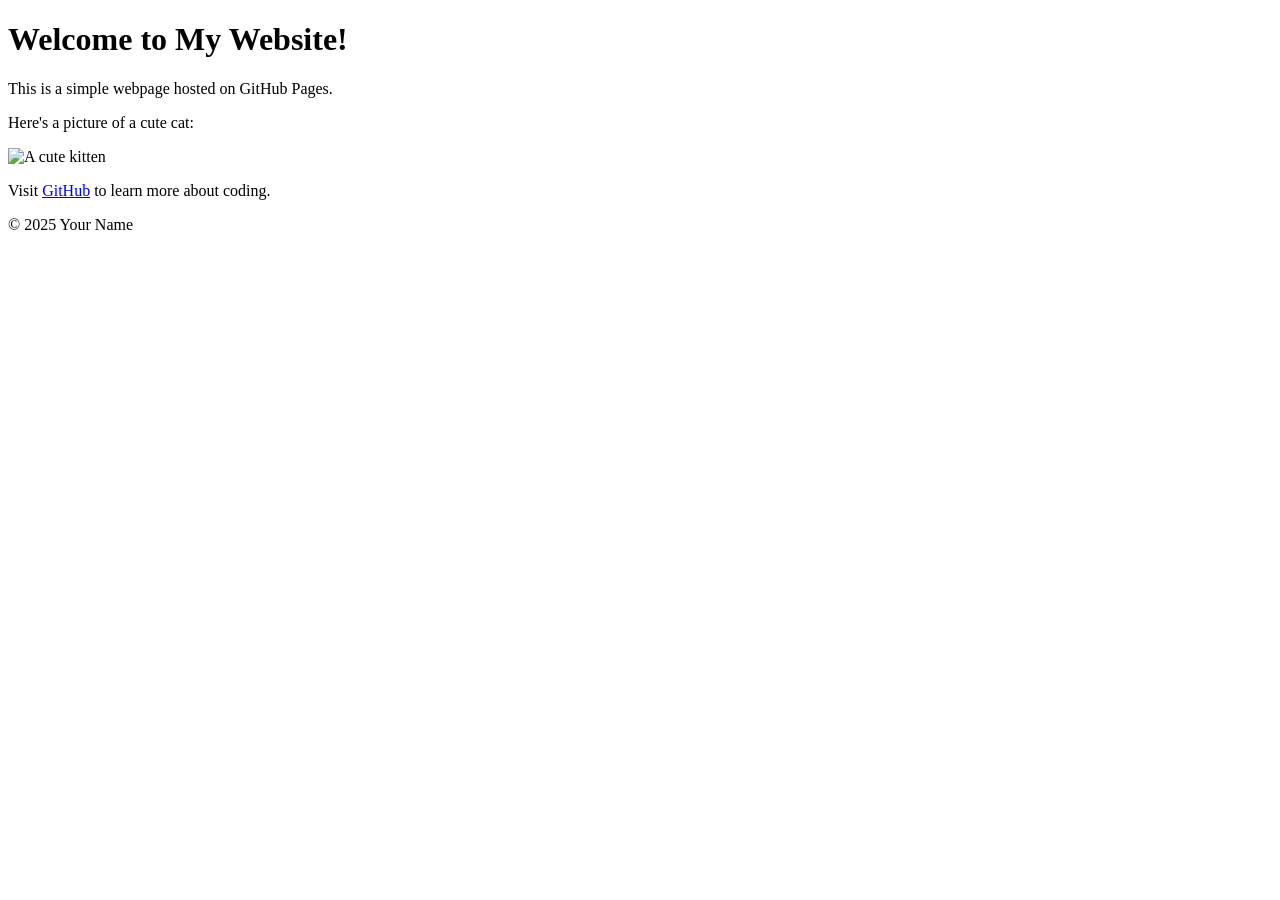
==== index.html @ 8ac71ba6 "Initial commit: Added simple HTML page" ====
<!DOCTYPE html>

<html lang="en">

<head>

    <meta charset="UTF-8">

    <meta name="viewport" content="width=device-width, initial-scale=1.0">

    <title>My First GitHub Page</title>

</head>

<body>

    <header>

        <h1>Welcome to My Website!</h1>

    </header>

 

    <main>

        <p>This is a simple webpage hosted on GitHub Pages.</p>

        <p>Here's a picture of a cute cat:</p>

        <img src="https://placekitten.com/200/300" alt="A cute kitten">

       

        <p>Visit <a href="https://github.com">GitHub</a> to learn more about coding.</p>

    </main>

 

    <footer>

        <p>&copy; 2025 Your Name</p>

    </footer>

 

</body>

</html>
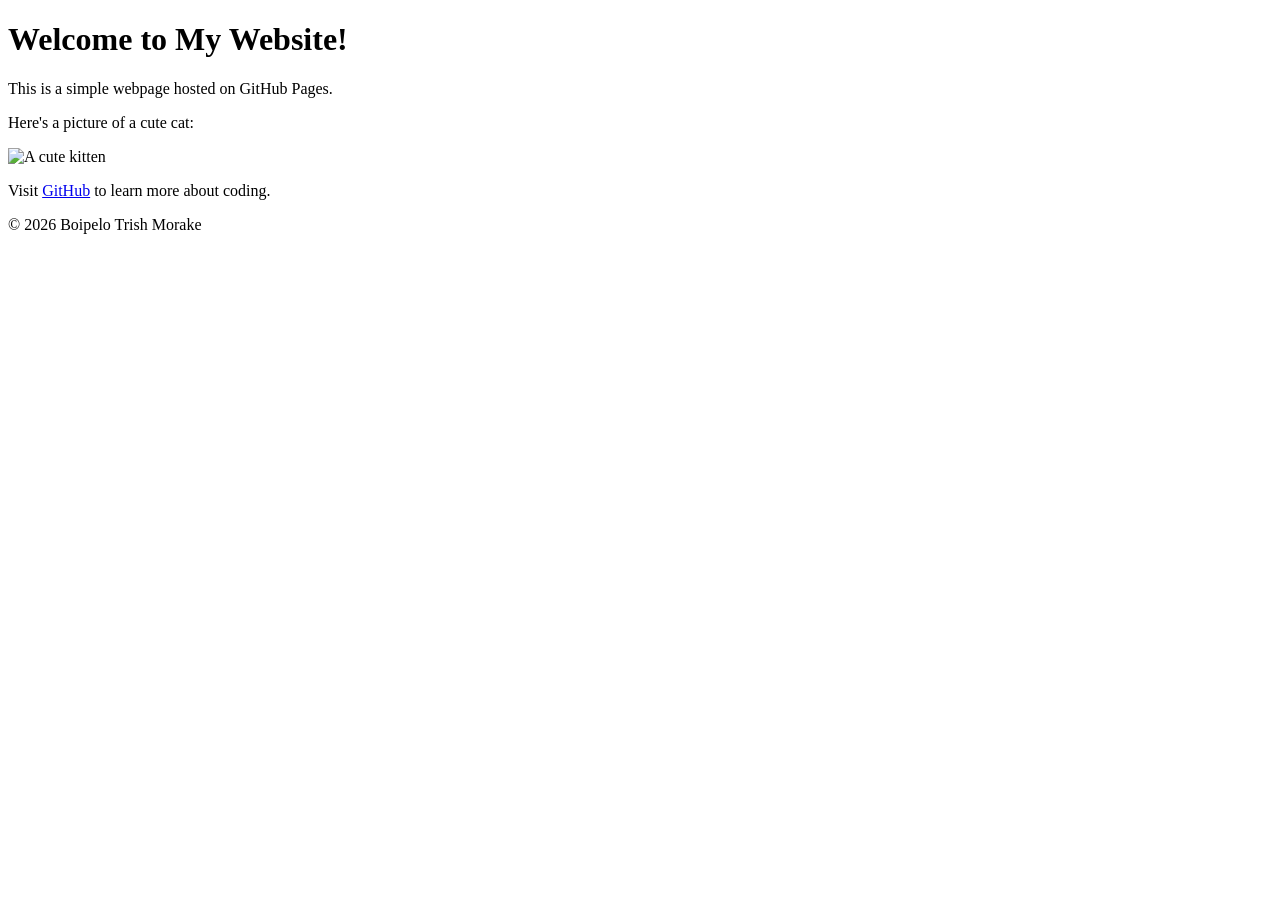
==== commit 6cf8322d: "Updated content" ====
--- a/index.html
+++ b/index.html
@@ -40,7 +40,7 @@
 
     <footer>
 
-        <p>&copy; 2025 Your Name</p>
+        <p>&copy; 2026 Boipelo Trish Morake </p>
 
     </footer>
 
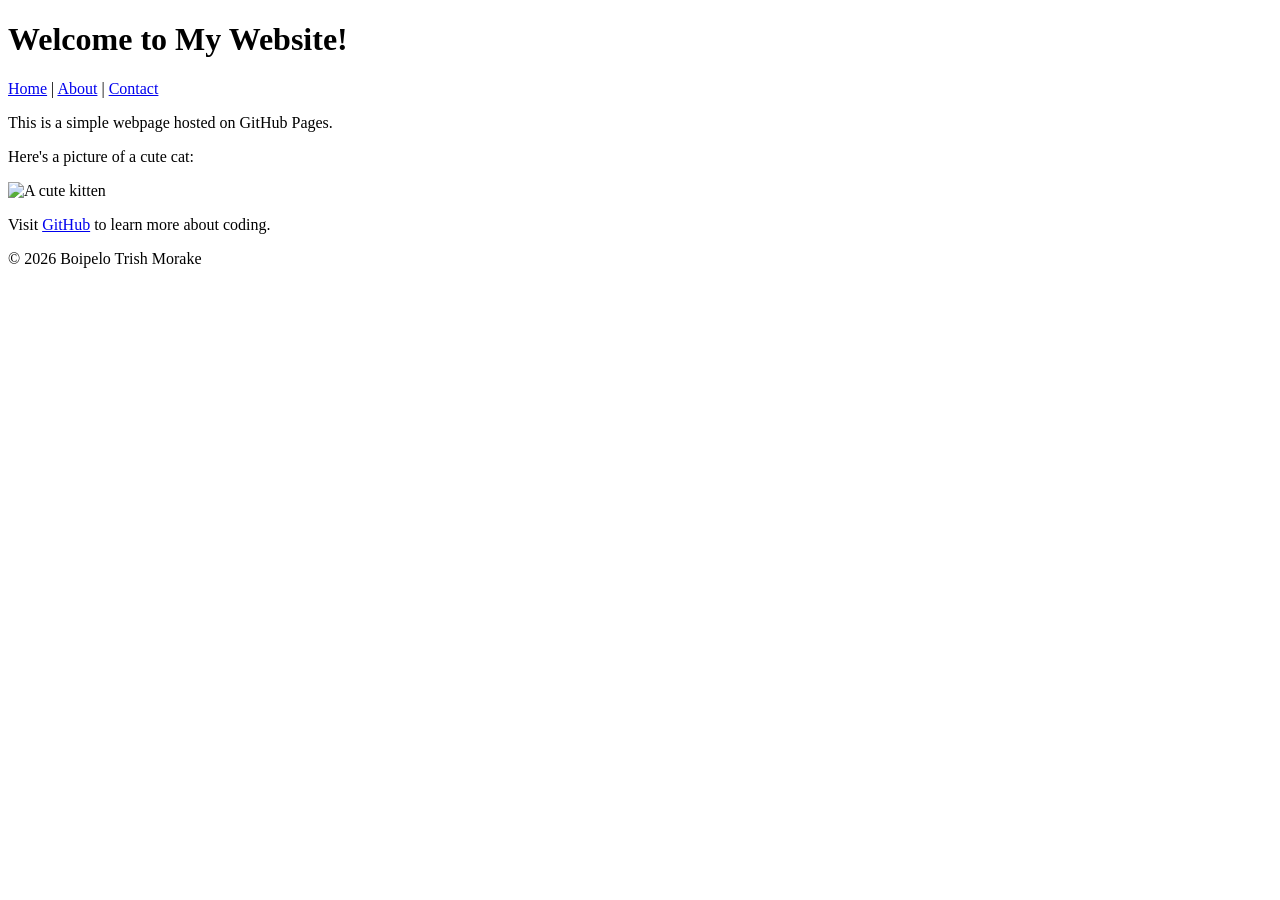
==== commit fc33fbc9: "Added About and Contact pages with navigation" ====
--- a/index.html
+++ b/index.html
@@ -15,9 +15,16 @@
 <body>
 
     <header>
+        <h1>Welcome to My Website!</h1>
+        <nav>
 
-        <h1>Welcome to My Website!</h1>
+<a href="index.html">Home</a> |
 
+<a href="about.html">About</a> |
+
+<a href="contact.html">Contact</a>
+
+</nav>
     </header>
 
  
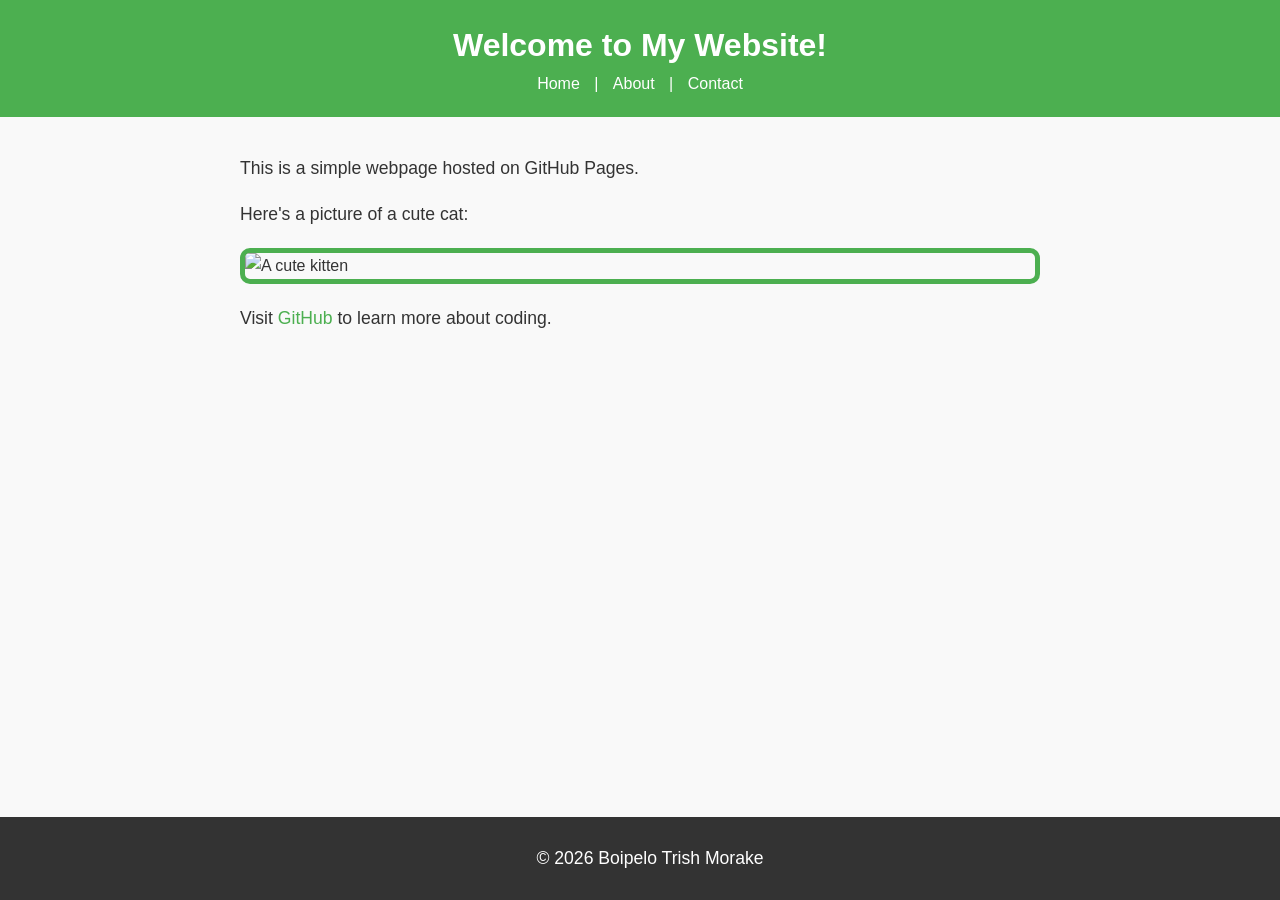
==== commit c3f7a86b: "Added CSS3 styling to the website" ====
--- a/index.html
+++ b/index.html
@@ -25,6 +25,7 @@
 <a href="contact.html">Contact</a>
 
 </nav>
+<link rel="stylesheet" href="styles.css"> 
     </header>
 
  
--- a/styles.css
+++ b/styles.css
@@ -0,0 +1,131 @@
+body { 
+
+    font-family: Arial, sans-serif; 
+
+    color: #333; 
+
+    background-color: #f9f9f9; 
+
+    margin: 0; 
+
+    padding: 0; 
+
+    line-height: 1.6; 
+
+} 
+header { 
+
+    background-color: #4CAF50; 
+
+    color: white; 
+
+    padding: 20px; 
+
+    text-align: center; 
+
+} 
+
+ 
+
+header h1 { 
+
+    margin: 0; 
+
+} 
+
+ 
+
+nav a { 
+
+    color: white; 
+
+    text-decoration: none; 
+
+    margin: 0 10px; 
+
+} 
+
+ 
+
+nav a:hover { 
+
+    text-decoration: underline; 
+
+} 
+main { 
+
+    padding: 20px; 
+
+    max-width: 800px; 
+
+    margin: 0 auto; 
+
+} 
+
+ 
+
+main img { 
+
+    max-width: 100%; 
+
+    height: auto; 
+
+    display: block; 
+
+    margin: 20px 0; 
+
+} 
+footer { 
+
+    background-color: #333; 
+
+    color: white; 
+
+    text-align: center; 
+
+    padding: 10px; 
+
+    position: fixed; 
+
+    bottom: 0; 
+
+    width: 100%; 
+
+} 
+p { 
+
+    font-size: 1.1em; 
+
+} 
+
+ 
+
+a { 
+
+    color: #4CAF50; 
+
+    text-decoration: none; 
+
+} 
+
+ 
+
+a:hover { 
+
+    text-decoration: underline; 
+
+} 
+img { 
+
+    border: 5px solid #4CAF50; 
+
+    border-radius: 10px; 
+
+} 
+main a[href^="mailto:"] { 
+
+    color: #ff5722; 
+
+    font-weight: bold; 
+
+} 
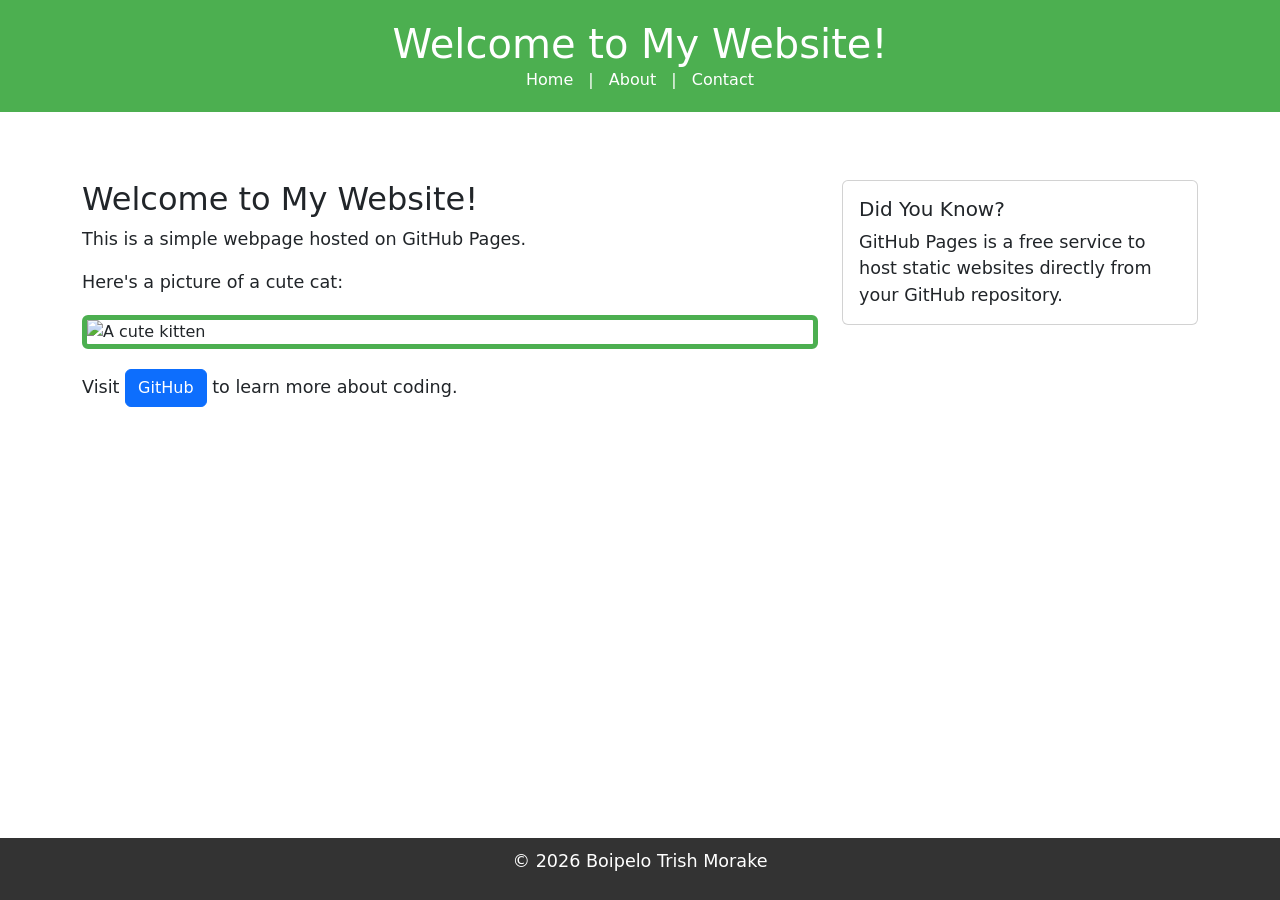
==== commit 68171255: "Added Bootstrap framework for styling and layout" ====
--- a/index.html
+++ b/index.html
@@ -26,31 +26,59 @@
 
 </nav>
 <link rel="stylesheet" href="styles.css"> 
+<!-- Bootstrap CSS -->
+
+<link href="https://cdn.jsdelivr.net/npm/bootstrap@5.3.0/dist/css/bootstrap.min.css" rel="stylesheet">
     </header>
 
- 
+    <main class="container my-5">
 
-    <main>
+<div class="row">
 
-        <p>This is a simple webpage hosted on GitHub Pages.</p>
+<div class="col-md-8">
 
-        <p>Here's a picture of a cute cat:</p>
+<h2>Welcome to My Website!</h2>
 
-        <img src="https://placekitten.com/200/300" alt="A cute kitten">
+<p>This is a simple webpage hosted on GitHub Pages.</p>
 
-       
+<p>Here's a picture of a cute cat:</p>
 
-        <p>Visit <a href="https://github.com">GitHub</a> to learn more about coding.</p>
+<img src="https://placekitten.com/200/300" alt="A cute kitten" class="img-fluid rounded">
 
-    </main>
+<p class="mt-3">Visit <a href="https://github.com" class="btn btn-primary">GitHub</a> to learn more about coding.</p>
 
- 
+</div>
+
+<div class="col-md-4">
+
+<div class="card">
+
+<div class="card-body">
+
+<h5 class="card-title">Did You Know?</h5>
+
+<p class="card-text">GitHub Pages is a free service to host static websites directly from your GitHub repository.</p>
+
+</div>
+
+</div>
+
+</div>
+
+</div>
+
+</main>
 
     <footer>
 
         <p>&copy; 2026 Boipelo Trish Morake </p>
 
     </footer>
+    <!-- Bootstrap JS and dependencies -->
+
+<script src="https://cdn.jsdelivr.net/npm/@popperjs/core@2.11.6/dist/umd/popper.min.js"></script>
+
+<script src="https://cdn.jsdelivr.net/npm/bootstrap@5.3.0/dist/js/bootstrap.min.js"></script>
 
  
 
